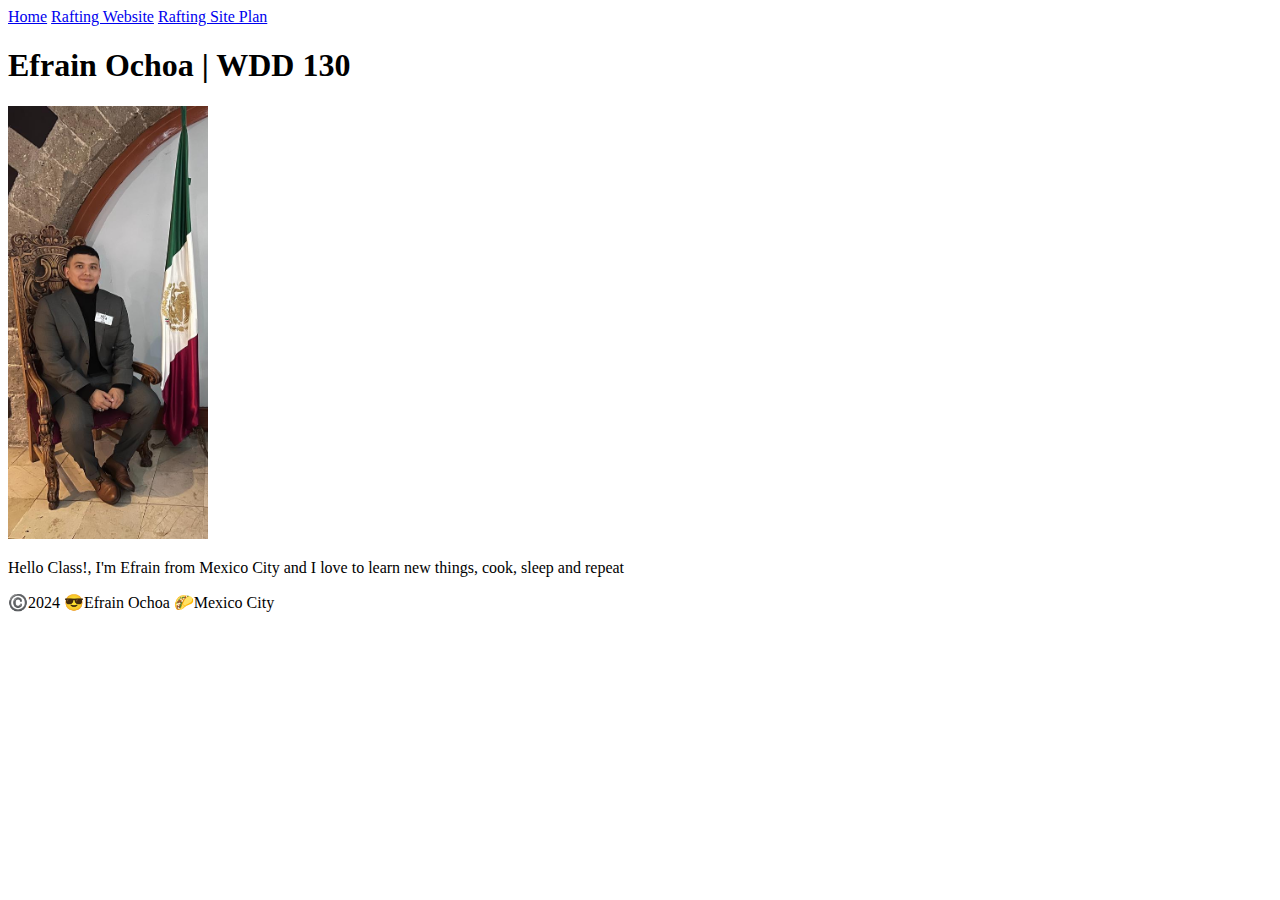
==== index.html @ ae0ee6f2 "first commit" ====
<!DOCTYPE html>
<html lang="en-US">
    <head>
        <meta charset="utf-8">
        <meta name="viewport" content="width=device-width">
        <title>Efrain Ochoa | WDD 130</title>
    </head>
    <body>
        <header>
            <nav>
                <a href="#">Home</a>
                <a href="wwr/">Rafting Website</a>
                <a href="wwr/site-plan-rafting.html">Rafting Site Plan</a>
            </nav>
        </header>
        <main>
            <h1>Efrain Ochoa | WDD 130</h1>
            <img src="images/profile.jpg" alt="Efrain Ochoa" width="200">
            <p>Hello Class!, I'm Efrain from Mexico City and I love to learn new things, cook, sleep and repeat</p>
        </main>
        <footer>
            <p>©️2024 😎Efrain Ochoa 🌮Mexico City</p>
        </footer>
    </body>
</html>
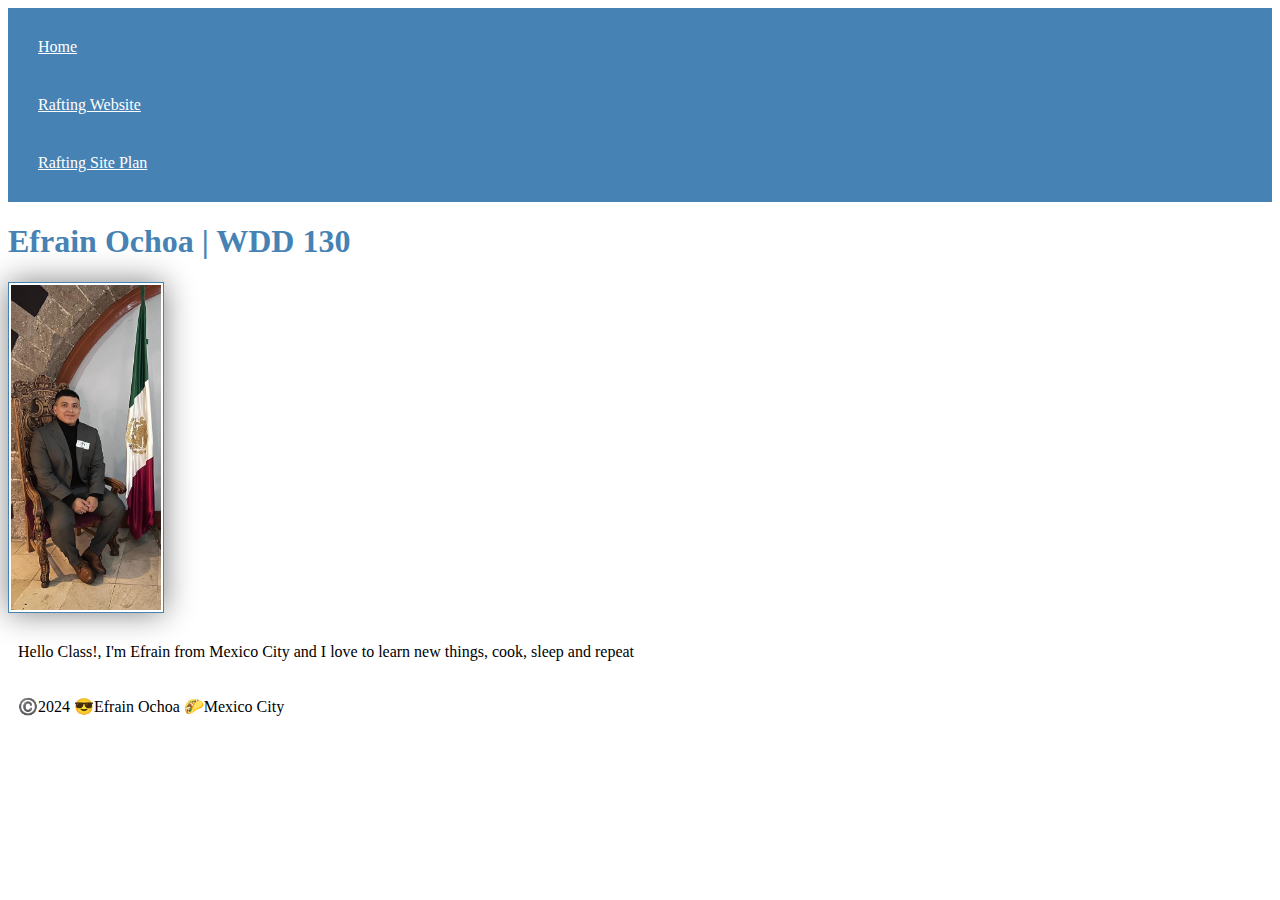
==== commit da0cf653: "adding styles" ====
--- a/index.html
+++ b/index.html
@@ -1,6 +1,7 @@
 <!DOCTYPE html>
 <html lang="en-US">
     <head>
+        <link rel="stylesheet" href="styles/styles.css">
         <meta charset="utf-8">
         <meta name="viewport" content="width=device-width">
         <title>Efrain Ochoa | WDD 130</title>
--- a/styles/styles.css
+++ b/styles/styles.css
@@ -0,0 +1,26 @@
+nav{
+    background-color: steelblue;
+    padding: 10px;
+}
+
+nav a {
+    color: white;
+    display: block;
+    padding: 20px;
+}
+
+h1 {
+    color: steelblue;
+}
+
+img {
+    width: 150px;
+    height: auto;
+    border: 1px solid steelblue;
+    padding: 2px;
+    box-shadow: 0 0 30px gray;
+}
+
+p {
+    padding: 10px;
+}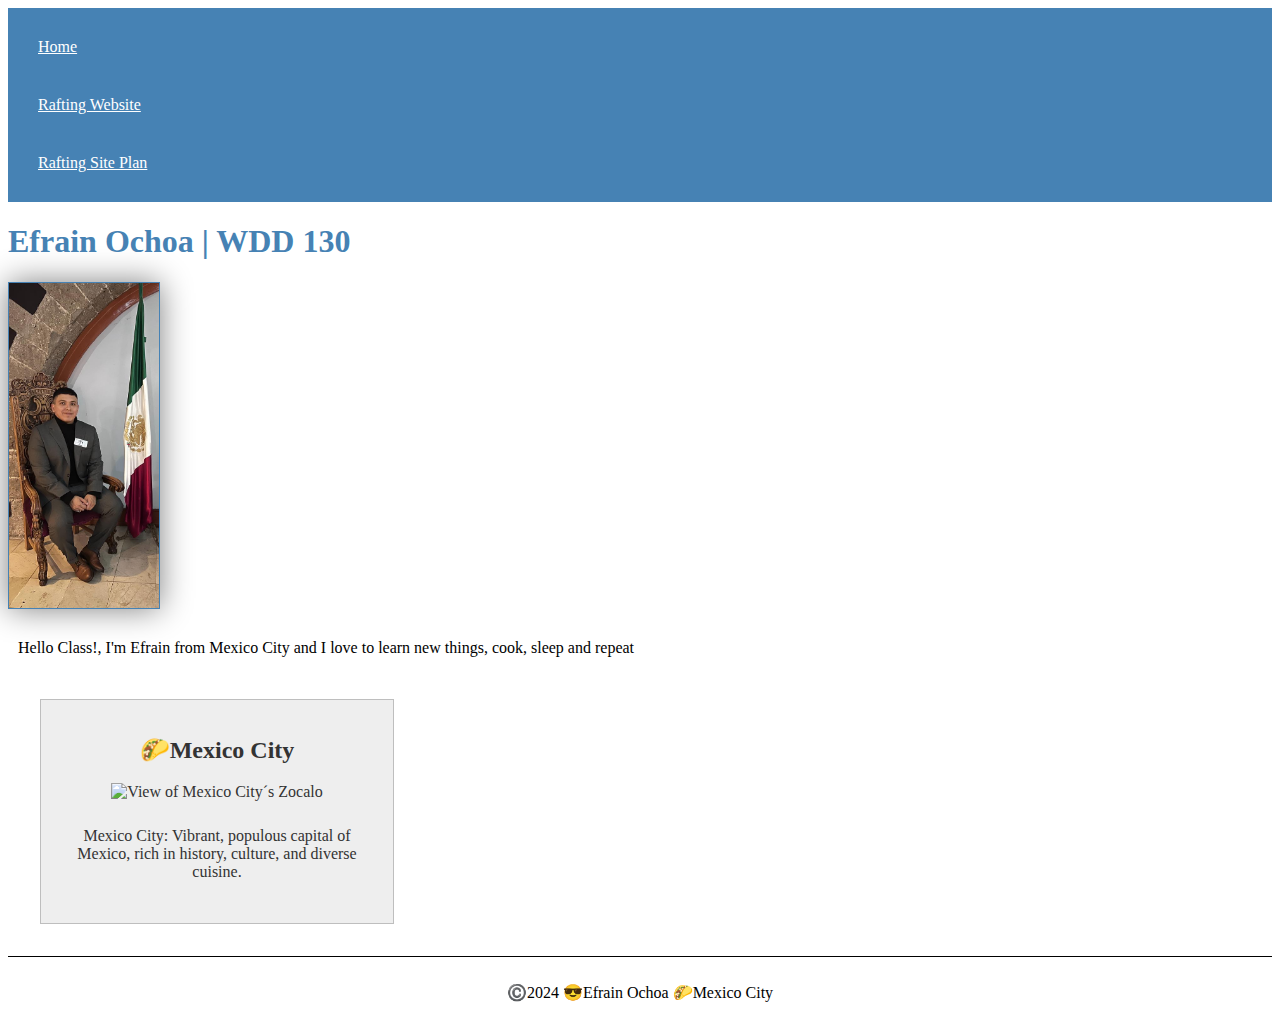
==== commit 26e0d6fc: "updateee" ====
--- a/index.html
+++ b/index.html
@@ -1,10 +1,12 @@
 <!DOCTYPE html>
 <html lang="en-US">
     <head>
-        <link rel="stylesheet" href="styles/styles.css">
         <meta charset="utf-8">
         <meta name="viewport" content="width=device-width">
         <title>Efrain Ochoa | WDD 130</title>
+        <meta name="description" content="This is the home page of Efrain Ochoa for the WDD130 course">
+        <meta name="author" content="Efrain Ochoa">
+        <link rel="stylesheet" href="styles/styles.css">
     </head>
     <body>
         <header>
@@ -19,6 +21,11 @@
             <img src="images/profile.jpg" alt="Efrain Ochoa" width="200">
             <p>Hello Class!, I'm Efrain from Mexico City and I love to learn new things, cook, sleep and repeat</p>
         </main>
+        <aside>
+            <h2>🌮Mexico City</h2>
+            <img src="https://i.natgeofe.com/n/6c02ad5a-977b-4f12-b9c0-02ffb0736e07/metropolitan-cathedral-zocalo-mexico-city.JPG" alt="View of Mexico City´s Zocalo">
+            <p>Mexico City: Vibrant, populous capital of Mexico, rich in history, culture, and diverse cuisine.</p>
+        </aside>
         <footer>
             <p>©️2024 😎Efrain Ochoa 🌮Mexico City</p>
         </footer>
--- a/styles/styles.css
+++ b/styles/styles.css
@@ -13,14 +13,40 @@
     color: steelblue;
 }
 
-img {
+main img {
     width: 150px;
     height: auto;
     border: 1px solid steelblue;
-    padding: 2px;
+    padding: 0;
     box-shadow: 0 0 30px gray;
 }
 
 p {
     padding: 10px;
+}
+
+main {
+    max-width: 840px;
+}
+
+aside {
+    width: 20em;
+    margin: 2rem;
+    border: 1px solid rgba(0, 0, 0, 0.2);
+    padding: 1rem;
+    background-color: #eee;
+    color: #333;
+    text-align: center;
+}
+
+aside img {
+    width: 200px;
+    height: auto;
+    
+}
+
+footer{
+    margin-top: 20px;
+    border-top: 1px solid #000;
+    text-align: center;
 }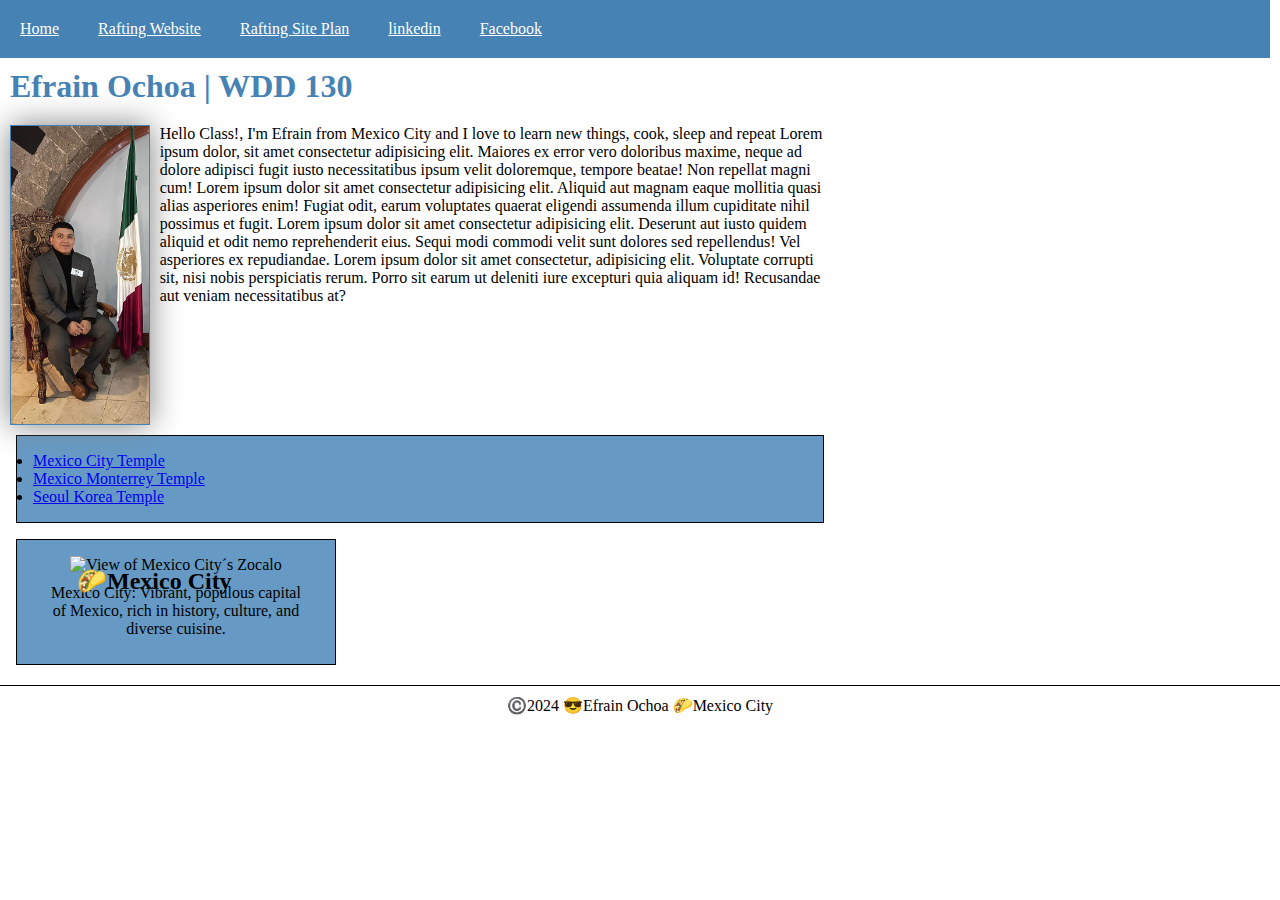
==== commit b1a1e5e0: "February 1, 24" ====
--- a/index.html
+++ b/index.html
@@ -12,22 +12,34 @@
         <header>
             <nav>
                 <a href="#">Home</a>
-                <a href="wwr/">Rafting Website</a>
-                <a href="wwr/site-plan-rafting.html">Rafting Site Plan</a>
+                <a href="wwr/" target="_blank">Rafting Website</a>
+                <a href="wwr/site-plan-rafting.html" target="_blank">Rafting Site Plan</a>
+                <a href="https://www.linkedin.com/in/efrain8a/" target="_blank">linkedin</a>
+                <a href="https://facebook.com" target="_blank">Facebook</a>
             </nav>
         </header>
         <main>
             <h1>Efrain Ochoa | WDD 130</h1>
             <img src="images/profile.jpg" alt="Efrain Ochoa" width="200">
-            <p>Hello Class!, I'm Efrain from Mexico City and I love to learn new things, cook, sleep and repeat</p>
+            <p>Hello Class!, I'm Efrain from Mexico City and I love to learn new things, cook, sleep and repeat
+                Lorem ipsum dolor, sit amet consectetur adipisicing elit. Maiores ex error vero doloribus maxime, neque ad dolore adipisci fugit iusto necessitatibus ipsum velit doloremque, tempore beatae! Non repellat magni cum!
+                Lorem ipsum dolor sit amet consectetur adipisicing elit. Aliquid aut magnam eaque mollitia quasi alias asperiores enim! Fugiat odit, earum voluptates quaerat eligendi assumenda illum cupiditate nihil possimus et fugit.
+                Lorem ipsum dolor sit amet consectetur adipisicing elit. Deserunt aut iusto quidem aliquid et odit nemo reprehenderit eius. Sequi modi commodi velit sunt dolores sed repellendus! Vel asperiores ex repudiandae.
+                Lorem ipsum dolor sit amet consectetur, adipisicing elit. Voluptate corrupti sit, nisi nobis perspiciatis rerum. Porro sit earum ut deleniti iure excepturi quia aliquam id! Recusandae aut veniam necessitatibus at?
+            </p>
+            <ul class="box">
+                <li><a href="https://www.churchofjesuschrist.org/temples/details/mexico-city-mexico-temple?lang=eng" target="_blank">Mexico City Temple</a></li>
+                <li><a href="https://www.churchofjesuschrist.org/temples/details/monterrey-mexico-temple?lang=eng" target="_blank">Mexico Monterrey Temple</a></li>
+                <li><a href="https://www.churchofjesuschrist.org/temples/details/seoul-korea-temple?lang=eng" target="_blank">Seoul Korea Temple</a></li>
+            </ul>
         </main>
-        <aside>
+        <aside class="box">
             <h2>🌮Mexico City</h2>
             <img src="https://i.natgeofe.com/n/6c02ad5a-977b-4f12-b9c0-02ffb0736e07/metropolitan-cathedral-zocalo-mexico-city.JPG" alt="View of Mexico City´s Zocalo">
             <p>Mexico City: Vibrant, populous capital of Mexico, rich in history, culture, and diverse cuisine.</p>
         </aside>
         <footer>
             <p>©️2024 😎Efrain Ochoa 🌮Mexico City</p>
-        </footer>
+        </footer> <!--January 31, 2024-->
     </body>
 </html>--- a/styles/styles.css
+++ b/styles/styles.css
@@ -1,23 +1,34 @@
+*{
+    margin: 0;
+    padding: 0;
+    box-sizing: border-box;
+}
+
 nav{
     background-color: steelblue;
     padding: 10px;
+    margin-right: 10px;
 }
 
 nav a {
     color: white;
-    display: block;
-    padding: 20px;
+    display: inline-block;
+    padding: 10px;
+    margin-right: 15px;
 }
 
 h1 {
+    margin: 10px;
     color: steelblue;
 }
 
 main img {
-    width: 150px;
-    height: auto;
+    float:left;
+    width: auto;
+    height: 300px;
     border: 1px solid steelblue;
     padding: 0;
+    margin: 10px;
     box-shadow: 0 0 30px gray;
 }
 
@@ -31,22 +42,33 @@
 
 aside {
     width: 20em;
-    margin: 2rem;
-    border: 1px solid rgba(0, 0, 0, 0.2);
-    padding: 1rem;
-    background-color: #eee;
-    color: #333;
     text-align: center;
+    position: relative;
 }
 
 aside img {
     width: 200px;
     height: auto;
-    
+}
+
+aside h2 {
+    position: absolute;
+    top: 27px;
+    left: 60px;
 }
 
 footer{
     margin-top: 20px;
     border-top: 1px solid #000;
     text-align: center;
+}
+
+/* Class Selectors */
+
+.box {
+    clear: both;
+    margin: 1rem;
+    padding: 1rem;
+    border: 1px solid rgba(0, 0, 0, 1);
+    background-color: rgb(102, 154, 197);
 }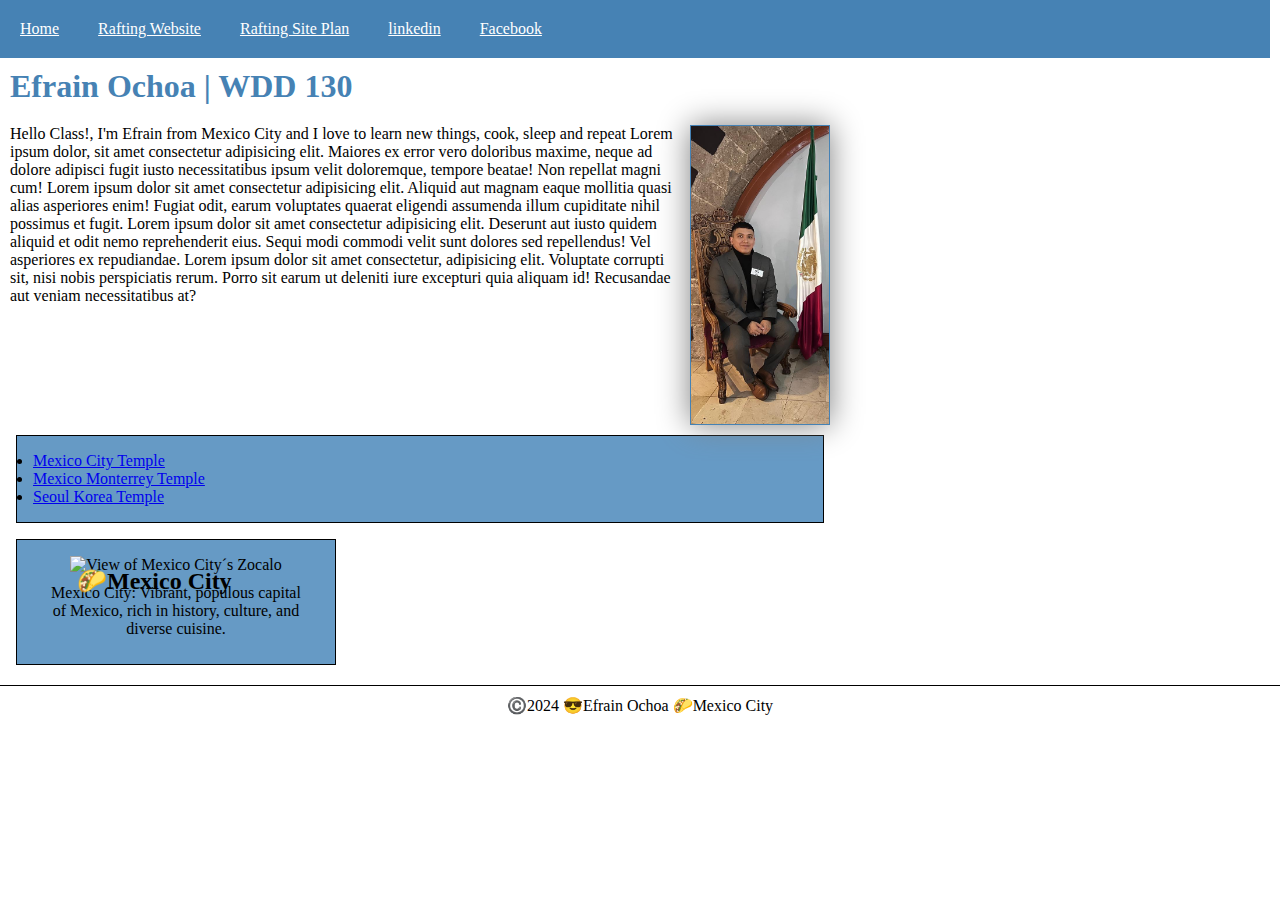
==== commit 7d00530e: "February 2, 2024" ====
--- a/index.html
+++ b/index.html
@@ -12,7 +12,7 @@
         <header>
             <nav>
                 <a href="#">Home</a>
-                <a href="wwr/" target="_blank">Rafting Website</a>
+                <a href="wwr/about.html" target="_blank">Rafting Website</a>
                 <a href="wwr/site-plan-rafting.html" target="_blank">Rafting Site Plan</a>
                 <a href="https://www.linkedin.com/in/efrain8a/" target="_blank">linkedin</a>
                 <a href="https://facebook.com" target="_blank">Facebook</a>
@@ -40,6 +40,6 @@
         </aside>
         <footer>
             <p>©️2024 😎Efrain Ochoa 🌮Mexico City</p>
-        </footer> <!--January 31, 2024-->
+        </footer> <!--January 31, 2024 -->
     </body>
 </html>--- a/styles/styles.css
+++ b/styles/styles.css
@@ -23,7 +23,7 @@
 }
 
 main img {
-    float:left;
+    float:right;
     width: auto;
     height: 300px;
     border: 1px solid steelblue;
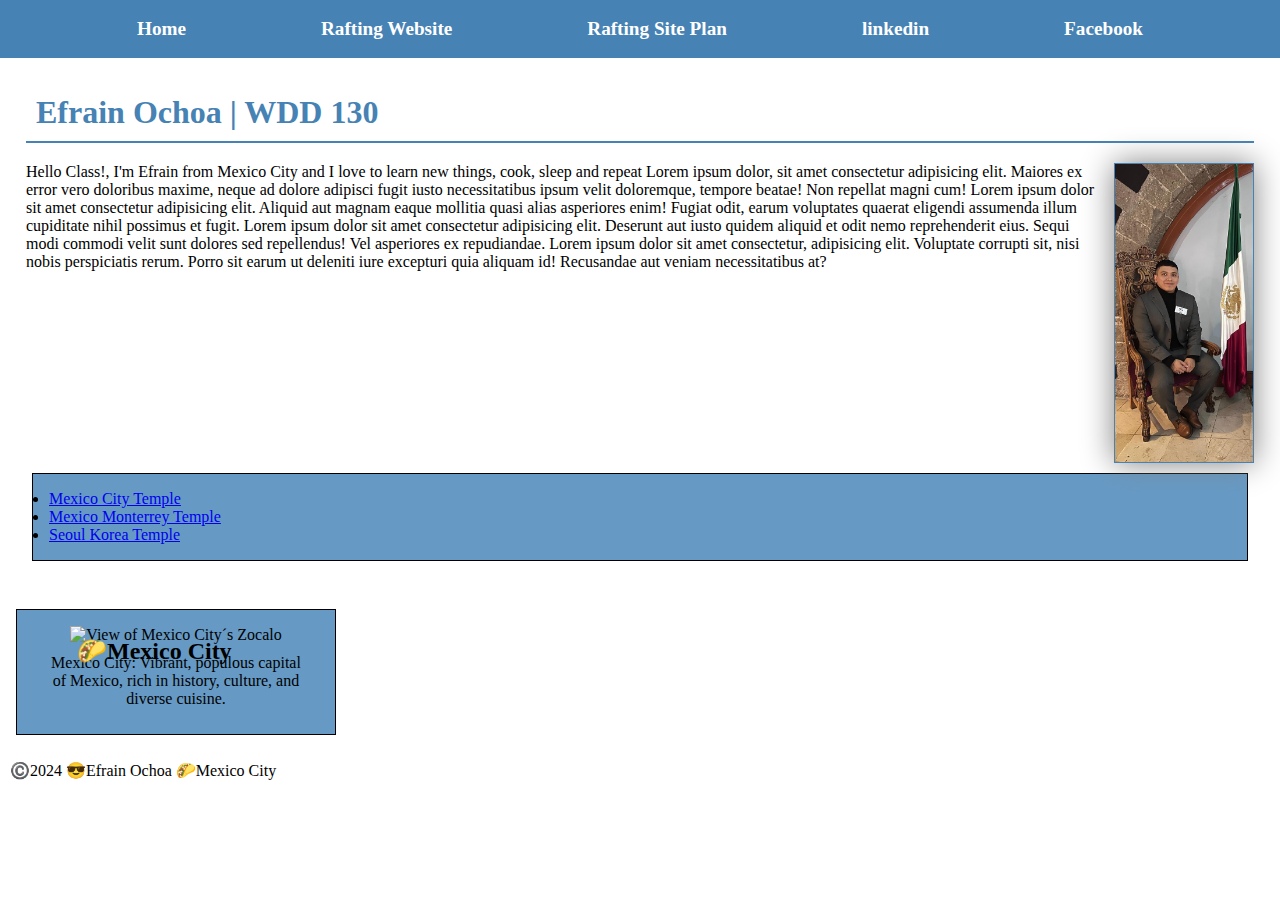
==== commit d249713f: "2/11" ====
--- a/index.html
+++ b/index.html
@@ -18,26 +18,30 @@
                 <a href="https://facebook.com" target="_blank">Facebook</a>
             </nav>
         </header>
-        <main>
-            <h1>Efrain Ochoa | WDD 130</h1>
-            <img src="images/profile.jpg" alt="Efrain Ochoa" width="200">
-            <p>Hello Class!, I'm Efrain from Mexico City and I love to learn new things, cook, sleep and repeat
-                Lorem ipsum dolor, sit amet consectetur adipisicing elit. Maiores ex error vero doloribus maxime, neque ad dolore adipisci fugit iusto necessitatibus ipsum velit doloremque, tempore beatae! Non repellat magni cum!
-                Lorem ipsum dolor sit amet consectetur adipisicing elit. Aliquid aut magnam eaque mollitia quasi alias asperiores enim! Fugiat odit, earum voluptates quaerat eligendi assumenda illum cupiditate nihil possimus et fugit.
-                Lorem ipsum dolor sit amet consectetur adipisicing elit. Deserunt aut iusto quidem aliquid et odit nemo reprehenderit eius. Sequi modi commodi velit sunt dolores sed repellendus! Vel asperiores ex repudiandae.
-                Lorem ipsum dolor sit amet consectetur, adipisicing elit. Voluptate corrupti sit, nisi nobis perspiciatis rerum. Porro sit earum ut deleniti iure excepturi quia aliquam id! Recusandae aut veniam necessitatibus at?
-            </p>
-            <ul class="box">
-                <li><a href="https://www.churchofjesuschrist.org/temples/details/mexico-city-mexico-temple?lang=eng" target="_blank">Mexico City Temple</a></li>
-                <li><a href="https://www.churchofjesuschrist.org/temples/details/monterrey-mexico-temple?lang=eng" target="_blank">Mexico Monterrey Temple</a></li>
-                <li><a href="https://www.churchofjesuschrist.org/temples/details/seoul-korea-temple?lang=eng" target="_blank">Seoul Korea Temple</a></li>
-            </ul>
-        </main>
-        <aside class="box">
-            <h2>🌮Mexico City</h2>
-            <img src="https://i.natgeofe.com/n/6c02ad5a-977b-4f12-b9c0-02ffb0736e07/metropolitan-cathedral-zocalo-mexico-city.JPG" alt="View of Mexico City´s Zocalo">
-            <p>Mexico City: Vibrant, populous capital of Mexico, rich in history, culture, and diverse cuisine.</p>
-        </aside>
+        <div class="grid">    
+            <main>
+                <h1>Efrain Ochoa | WDD 130</h1>
+                <img src="images/profile.jpg" alt="Efrain Ochoa" width="200">
+                <p>Hello Class!, I'm Efrain from Mexico City and I love to learn new things, cook, sleep and repeat
+                    Lorem ipsum dolor, sit amet consectetur adipisicing elit. Maiores ex error vero doloribus maxime, neque ad dolore adipisci fugit iusto necessitatibus ipsum velit doloremque, tempore beatae! Non repellat magni cum!
+                    Lorem ipsum dolor sit amet consectetur adipisicing elit. Aliquid aut magnam eaque mollitia quasi alias asperiores enim! Fugiat odit, earum voluptates quaerat eligendi assumenda illum cupiditate nihil possimus et fugit.
+                    Lorem ipsum dolor sit amet consectetur adipisicing elit. Deserunt aut iusto quidem aliquid et odit nemo reprehenderit eius. Sequi modi commodi velit sunt dolores sed repellendus! Vel asperiores ex repudiandae.
+                    Lorem ipsum dolor sit amet consectetur, adipisicing elit. Voluptate corrupti sit, nisi nobis perspiciatis rerum. Porro sit earum ut deleniti iure excepturi quia aliquam id! Recusandae aut veniam necessitatibus at?
+                </p>
+                <ul class="box">
+                    <li><a href="https://www.churchofjesuschrist.org/temples/details/mexico-city-mexico-temple?lang=eng" target="_blank">Mexico City Temple</a></li>
+                    <li><a href="https://www.churchofjesuschrist.org/temples/details/monterrey-mexico-temple?lang=eng" target="_blank">Mexico Monterrey Temple</a></li>
+                    <li><a href="https://www.churchofjesuschrist.org/temples/details/seoul-korea-temple?lang=eng" target="_blank">Seoul Korea Temple</a></li>
+                </ul>
+            </main>
+        </div>
+        <div class="grid">
+            <aside class="box">
+                <h2>🌮Mexico City</h2>
+                <img src="https://i.natgeofe.com/n/6c02ad5a-977b-4f12-b9c0-02ffb0736e07/metropolitan-cathedral-zocalo-mexico-city.JPG" alt="View of Mexico City´s Zocalo">
+                <p>Mexico City: Vibrant, populous capital of Mexico, rich in history, culture, and diverse cuisine.</p>
+            </aside>
+        </div>    
         <footer>
             <p>©️2024 😎Efrain Ochoa 🌮Mexico City</p>
         </footer> <!--January 31, 2024 -->
--- a/styles/styles.css
+++ b/styles/styles.css
@@ -7,19 +7,25 @@
 nav{
     background-color: steelblue;
     padding: 10px;
-    margin-right: 10px;
+    display: flex;
+    justify-content: space-evenly;
+    align-items: center;
 }
 
 nav a {
     color: white;
-    display: inline-block;
-    padding: 10px;
-    margin-right: 15px;
+    display: block;
+    padding: 0.5rem;
+    text-decoration: none;
+    font-size: 1.2rem;
+    font-weight: 700;
 }
 
 h1 {
     margin: 10px;
+    padding: 10px;
     color: steelblue;
+    border-bottom: 2px solid steelblue
 }
 
 main img {
@@ -34,10 +40,6 @@
 
 p {
     padding: 10px;
-}
-
-main {
-    max-width: 840px;
 }
 
 aside {
@@ -57,10 +59,10 @@
     left: 60px;
 }
 
-footer{
-    margin-top: 20px;
-    border-top: 1px solid #000;
-    text-align: center;
+
+header, footer {
+    max-width: 840;
+    margin: 0 auto;
 }
 
 /* Class Selectors */
@@ -71,4 +73,22 @@
     padding: 1rem;
     border: 1px solid rgba(0, 0, 0, 1);
     background-color: rgb(102, 154, 197);
+}
+
+.grid {
+    display: grid;
+    align-items: center;
+}
+
+
+main { 
+    grid-column: 2/3;
+    margin: 1rem;
+}
+
+aside { 
+    width: 20rem;
+    position: relative;
+    grid-column: 1/2;
+    grid-row: 1/2;
 }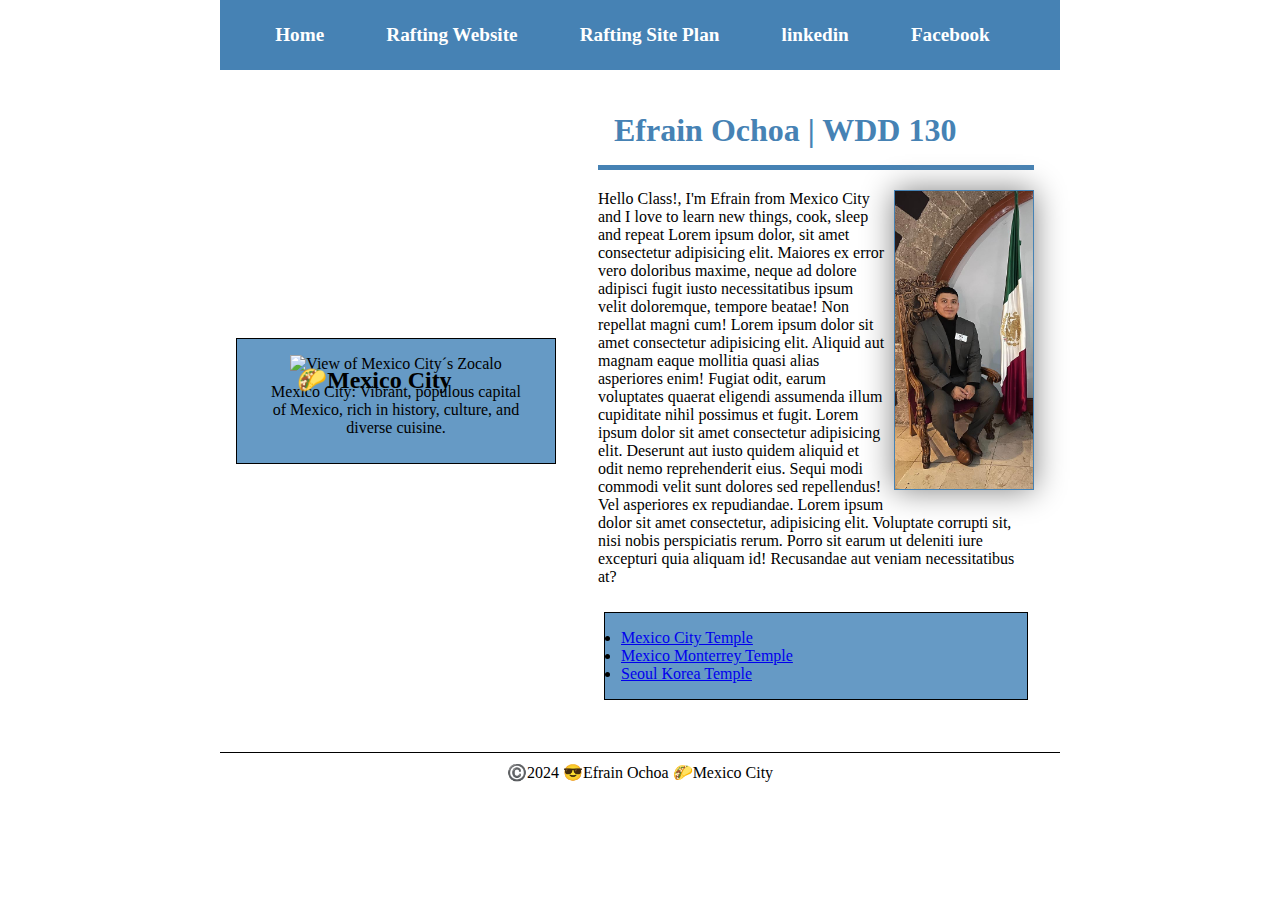
==== commit 9668eaf3: "Feb 12" ====
--- a/index.html
+++ b/index.html
@@ -34,8 +34,6 @@
                     <li><a href="https://www.churchofjesuschrist.org/temples/details/seoul-korea-temple?lang=eng" target="_blank">Seoul Korea Temple</a></li>
                 </ul>
             </main>
-        </div>
-        <div class="grid">
             <aside class="box">
                 <h2>🌮Mexico City</h2>
                 <img src="https://i.natgeofe.com/n/6c02ad5a-977b-4f12-b9c0-02ffb0736e07/metropolitan-cathedral-zocalo-mexico-city.JPG" alt="View of Mexico City´s Zocalo">
--- a/styles/styles.css
+++ b/styles/styles.css
@@ -4,18 +4,24 @@
     box-sizing: border-box;
 }
 
+header, .grid, footer{
+    max-width: 840px;
+    margin: 0 auto;
+}
+
 nav{
     background-color: steelblue;
-    padding: 10px;
+    padding: 1rem;
     display: flex;
     justify-content: space-evenly;
     align-items: center;
 }
 
 nav a {
+    display: block;
     color: white;
-    display: block;
     padding: 0.5rem;
+    margin-right: 15px;
     text-decoration: none;
     font-size: 1.2rem;
     font-weight: 700;
@@ -23,9 +29,9 @@
 
 h1 {
     margin: 10px;
-    padding: 10px;
+    padding: 1rem;
     color: steelblue;
-    border-bottom: 2px solid steelblue
+    border-bottom: steelblue solid 5px;
 }
 
 main img {
@@ -42,10 +48,18 @@
     padding: 10px;
 }
 
+main {
+    max-width: 840px;
+    grid-column: 2/3;
+    margin: 1rem;
+}
+
 aside {
     width: 20em;
     text-align: center;
     position: relative;
+    grid-row: 1/2;
+    grid-column: 1/2;
 }
 
 aside img {
@@ -59,10 +73,10 @@
     left: 60px;
 }
 
-
-header, footer {
-    max-width: 840;
-    margin: 0 auto;
+footer{
+    margin-top: 20px;
+    border-top: 1px solid #000;
+    text-align: center;
 }
 
 /* Class Selectors */
@@ -75,20 +89,7 @@
     background-color: rgb(102, 154, 197);
 }
 
-.grid {
+.grid{
     display: grid;
     align-items: center;
-}
-
-
-main { 
-    grid-column: 2/3;
-    margin: 1rem;
-}
-
-aside { 
-    width: 20rem;
-    position: relative;
-    grid-column: 1/2;
-    grid-row: 1/2;
 }